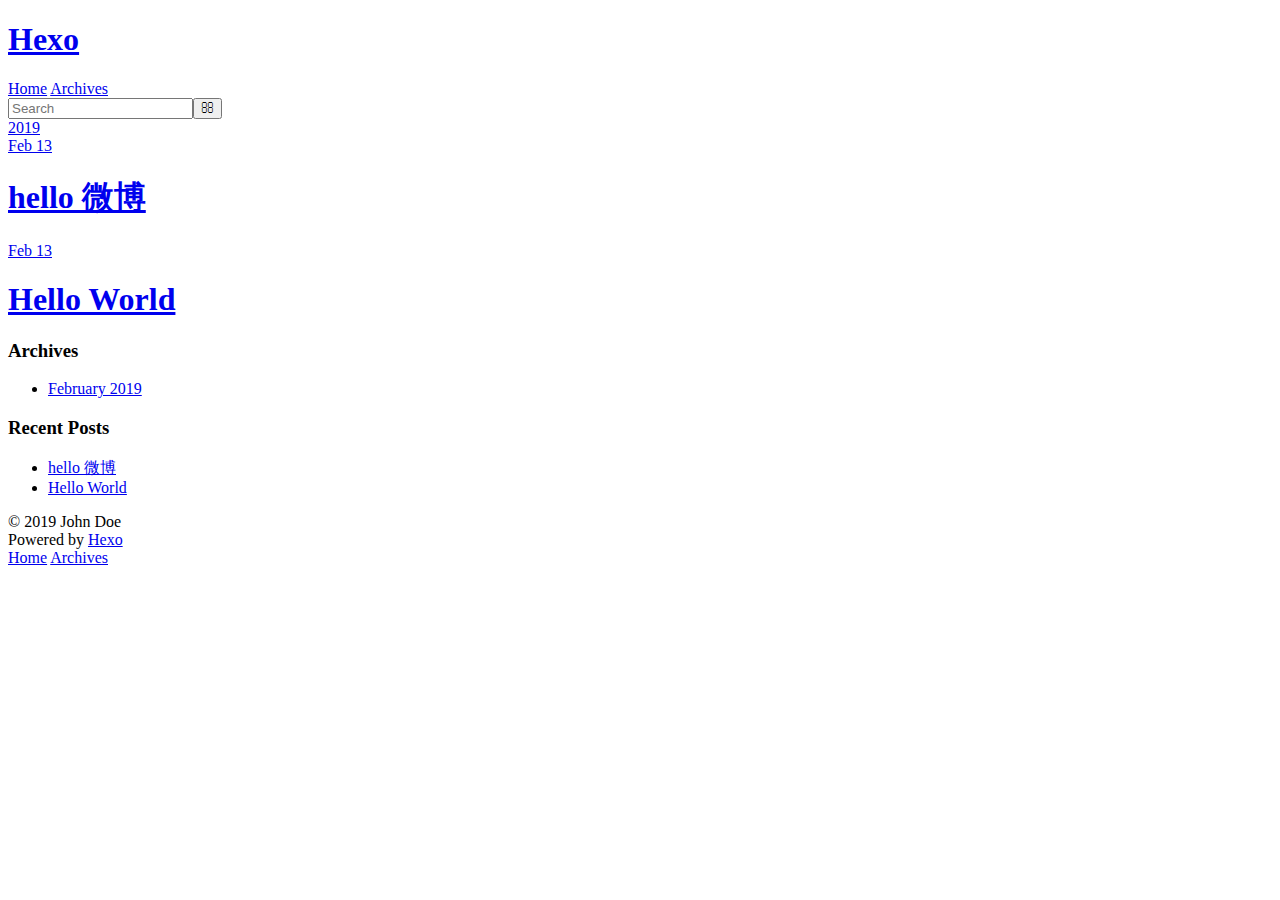
==== archives/index.html @ 967440a7 "Site updated: 2019-02-13 14:16:26" ====
<!DOCTYPE html>
<html>
<head><meta name="generator" content="Hexo 3.8.0">
  <meta charset="utf-8">
  

  
  <title>Archives | Hexo</title>
  <meta name="viewport" content="width=device-width, initial-scale=1, maximum-scale=1">
  <meta property="og:type" content="website">
<meta property="og:title" content="Hexo">
<meta property="og:url" content="http://yoursite.com/archives/index.html">
<meta property="og:site_name" content="Hexo">
<meta property="og:locale" content="default">
<meta name="twitter:card" content="summary">
<meta name="twitter:title" content="Hexo">
  
    <link rel="alternate" href="/atom.xml" title="Hexo" type="application/atom+xml">
  
  
    <link rel="icon" href="/favicon.png">
  
  
    <link href="//fonts.googleapis.com/css?family=Source+Code+Pro" rel="stylesheet" type="text/css">
  
  <link rel="stylesheet" href="/css/style.css">
</head>
</html>
<body>
  <div id="container">
    <div id="wrap">
      <header id="header">
  <div id="banner"></div>
  <div id="header-outer" class="outer">
    <div id="header-title" class="inner">
      <h1 id="logo-wrap">
        <a href="/" id="logo">Hexo</a>
      </h1>
      
    </div>
    <div id="header-inner" class="inner">
      <nav id="main-nav">
        <a id="main-nav-toggle" class="nav-icon"></a>
        
          <a class="main-nav-link" href="/">Home</a>
        
          <a class="main-nav-link" href="/archives">Archives</a>
        
      </nav>
      <nav id="sub-nav">
        
          <a id="nav-rss-link" class="nav-icon" href="/atom.xml" title="RSS Feed"></a>
        
        <a id="nav-search-btn" class="nav-icon" title="Search"></a>
      </nav>
      <div id="search-form-wrap">
        <form action="//google.com/search" method="get" accept-charset="UTF-8" class="search-form"><input type="search" name="q" class="search-form-input" placeholder="Search"><button type="submit" class="search-form-submit">&#xF002;</button><input type="hidden" name="sitesearch" value="http://yoursite.com"></form>
      </div>
    </div>
  </div>
</header>
      <div class="outer">
        <section id="main">
  
  
    
    
      
      
      <section class="archives-wrap">
        <div class="archive-year-wrap">
          <a href="/archives/2019" class="archive-year">2019</a>
        </div>
        <div class="archives">
    
    <article class="archive-article archive-type-po">
  <div class="archive-article-inner">
    <header class="archive-article-header">
      <a href="/2019/02/13/hello-微博/" class="archive-article-date">
  <time datetime="2019-02-13T06:16:21.000Z" itemprop="datePublished">Feb 13</time>
</a>
      
  
    <h1 itemprop="name">
      <a class="archive-article-title" href="/2019/02/13/hello-微博/">hello 微博</a>
    </h1>
  

    </header>
  </div>
</article>
  
    
    
    <article class="archive-article archive-type-post">
  <div class="archive-article-inner">
    <header class="archive-article-header">
      <a href="/2019/02/13/hello-world/" class="archive-article-date">
  <time datetime="2019-02-13T05:50:44.977Z" itemprop="datePublished">Feb 13</time>
</a>
      
  
    <h1 itemprop="name">
      <a class="archive-article-title" href="/2019/02/13/hello-world/">Hello World</a>
    </h1>
  

    </header>
  </div>
</article>
  
  
    </div></section>
  


</section>
        
          <aside id="sidebar">
  
    

  
    

  
    
  
    
  <div class="widget-wrap">
    <h3 class="widget-title">Archives</h3>
    <div class="widget">
      <ul class="archive-list"><li class="archive-list-item"><a class="archive-list-link" href="/archives/2019/02/">February 2019</a></li></ul>
    </div>
  </div>


  
    
  <div class="widget-wrap">
    <h3 class="widget-title">Recent Posts</h3>
    <div class="widget">
      <ul>
        
          <li>
            <a href="/2019/02/13/hello-微博/">hello 微博</a>
          </li>
        
          <li>
            <a href="/2019/02/13/hello-world/">Hello World</a>
          </li>
        
      </ul>
    </div>
  </div>

  
</aside>
        
      </div>
      <footer id="footer">
  
  <div class="outer">
    <div id="footer-info" class="inner">
      &copy; 2019 John Doe<br>
      Powered by <a href="http://hexo.io/" target="_blank">Hexo</a>
    </div>
  </div>
</footer>
    </div>
    <nav id="mobile-nav">
  
    <a href="/" class="mobile-nav-link">Home</a>
  
    <a href="/archives" class="mobile-nav-link">Archives</a>
  
</nav>
    

<script src="//ajax.googleapis.com/ajax/libs/jquery/2.0.3/jquery.min.js"></script>


  <link rel="stylesheet" href="/fancybox/jquery.fancybox.css">
  <script src="/fancybox/jquery.fancybox.pack.js"></script>


<script src="/js/script.js"></script>



  </div>
</body>
</html>
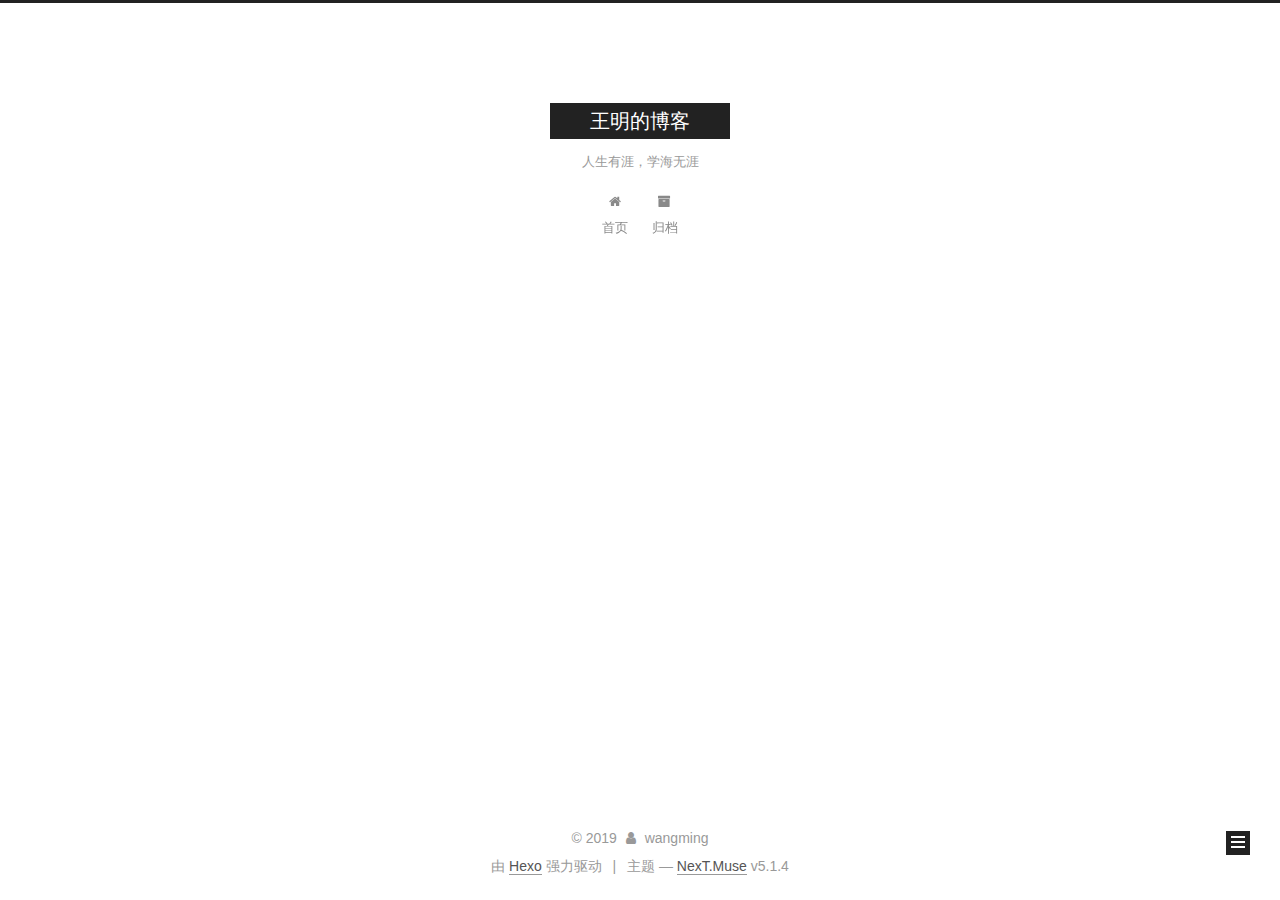
==== commit 97fb9c00: "Site updated: 2019-02-13 14:36:10" ====
--- a/archives/index.html
+++ b/archives/index.html
@@ -1,193 +1,587 @@
 <!DOCTYPE html>
-<html>
+
+
+
+  
+
+
+<html class="theme-next muse use-motion" lang="zh-Hans">
 <head><meta name="generator" content="Hexo 3.8.0">
-  <meta charset="utf-8">
-  
-
-  
-  <title>Archives | Hexo</title>
-  <meta name="viewport" content="width=device-width, initial-scale=1, maximum-scale=1">
-  <meta property="og:type" content="website">
-<meta property="og:title" content="Hexo">
-<meta property="og:url" content="http://yoursite.com/archives/index.html">
-<meta property="og:site_name" content="Hexo">
-<meta property="og:locale" content="default">
+  <meta charset="UTF-8">
+<meta http-equiv="X-UA-Compatible" content="IE=edge">
+<meta name="viewport" content="width=device-width, initial-scale=1, maximum-scale=1">
+<meta name="theme-color" content="#222">
+
+
+
+
+
+
+
+
+
+<meta http-equiv="Cache-Control" content="no-transform">
+<meta http-equiv="Cache-Control" content="no-siteapp">
+
+
+
+
+
+
+
+
+
+
+
+
+
+
+
+
+  
+  
+  <link href="/lib/fancybox/source/jquery.fancybox.css?v=2.1.5" rel="stylesheet" type="text/css">
+
+
+
+
+
+
+
+<link href="/lib/font-awesome/css/font-awesome.min.css?v=4.6.2" rel="stylesheet" type="text/css">
+
+<link href="/css/main.css?v=5.1.4" rel="stylesheet" type="text/css">
+
+
+  <link rel="apple-touch-icon" sizes="180x180" href="/images/apple-touch-icon-next.png?v=5.1.4">
+
+
+  <link rel="icon" type="image/png" sizes="32x32" href="/images/favicon-32x32-next.png?v=5.1.4">
+
+
+  <link rel="icon" type="image/png" sizes="16x16" href="/images/favicon-16x16-next.png?v=5.1.4">
+
+
+  <link rel="mask-icon" href="/images/logo.svg?v=5.1.4" color="#222">
+
+
+
+
+
+  <meta name="keywords" content="Hexo, NexT">
+
+
+
+
+
+
+
+
+
+
+<meta name="description" content="记录日常学习到的点点滴滴">
+<meta property="og:type" content="website">
+<meta property="og:title" content="王明的博客">
+<meta property="og:url" content="https://wangming1312.github.io/archives/index.html">
+<meta property="og:site_name" content="王明的博客">
+<meta property="og:description" content="记录日常学习到的点点滴滴">
+<meta property="og:locale" content="zh-Hans">
 <meta name="twitter:card" content="summary">
-<meta name="twitter:title" content="Hexo">
-  
-    <link rel="alternate" href="/atom.xml" title="Hexo" type="application/atom+xml">
-  
-  
-    <link rel="icon" href="/favicon.png">
-  
-  
-    <link href="//fonts.googleapis.com/css?family=Source+Code+Pro" rel="stylesheet" type="text/css">
-  
-  <link rel="stylesheet" href="/css/style.css">
+<meta name="twitter:title" content="王明的博客">
+<meta name="twitter:description" content="记录日常学习到的点点滴滴">
+
+
+
+<script type="text/javascript" id="hexo.configurations">
+  var NexT = window.NexT || {};
+  var CONFIG = {
+    root: '/',
+    scheme: 'Muse',
+    version: '5.1.4',
+    sidebar: {"position":"left","display":"post","offset":12,"b2t":false,"scrollpercent":false,"onmobile":false},
+    fancybox: true,
+    tabs: true,
+    motion: {"enable":true,"async":false,"transition":{"post_block":"fadeIn","post_header":"slideDownIn","post_body":"slideDownIn","coll_header":"slideLeftIn","sidebar":"slideUpIn"}},
+    duoshuo: {
+      userId: '0',
+      author: '博主'
+    },
+    algolia: {
+      applicationID: '',
+      apiKey: '',
+      indexName: '',
+      hits: {"per_page":10},
+      labels: {"input_placeholder":"Search for Posts","hits_empty":"We didn't find any results for the search: ${query}","hits_stats":"${hits} results found in ${time} ms"}
+    }
+  };
+</script>
+
+
+
+  <link rel="canonical" href="https://wangming1312.github.io/archives/">
+
+
+
+
+
+  <title>归档 | 王明的博客</title>
+  
+
+
+
+
+
+
+
+
 </head>
-</html>
-<body>
-  <div id="container">
-    <div id="wrap">
-      <header id="header">
-  <div id="banner"></div>
-  <div id="header-outer" class="outer">
-    <div id="header-title" class="inner">
-      <h1 id="logo-wrap">
-        <a href="/" id="logo">Hexo</a>
-      </h1>
-      
+
+<body itemscope="" itemtype="http://schema.org/WebPage" lang="zh-Hans">
+
+  
+  
+    
+  
+
+  <div class="container sidebar-position-left page-archive">
+    <div class="headband"></div>
+
+    <header id="header" class="header" itemscope="" itemtype="http://schema.org/WPHeader">
+      <div class="header-inner"><div class="site-brand-wrapper">
+  <div class="site-meta ">
+    
+
+    <div class="custom-logo-site-title">
+      <a href="/" class="brand" rel="start">
+        <span class="logo-line-before"><i></i></span>
+        <span class="site-title">王明的博客</span>
+        <span class="logo-line-after"><i></i></span>
+      </a>
     </div>
-    <div id="header-inner" class="inner">
-      <nav id="main-nav">
-        <a id="main-nav-toggle" class="nav-icon"></a>
-        
-          <a class="main-nav-link" href="/">Home</a>
-        
-          <a class="main-nav-link" href="/archives">Archives</a>
-        
-      </nav>
-      <nav id="sub-nav">
-        
-          <a id="nav-rss-link" class="nav-icon" href="/atom.xml" title="RSS Feed"></a>
-        
-        <a id="nav-search-btn" class="nav-icon" title="Search"></a>
-      </nav>
-      <div id="search-form-wrap">
-        <form action="//google.com/search" method="get" accept-charset="UTF-8" class="search-form"><input type="search" name="q" class="search-form-input" placeholder="Search"><button type="submit" class="search-form-submit">&#xF002;</button><input type="hidden" name="sitesearch" value="http://yoursite.com"></form>
+      
+        <p class="site-subtitle">人生有涯，学海无涯</p>
+      
+  </div>
+
+  <div class="site-nav-toggle">
+    <button>
+      <span class="btn-bar"></span>
+      <span class="btn-bar"></span>
+      <span class="btn-bar"></span>
+    </button>
+  </div>
+</div>
+
+<nav class="site-nav">
+  
+
+  
+    <ul id="menu" class="menu">
+      
+        
+        <li class="menu-item menu-item-home">
+          <a href="/" rel="section">
+            
+              <i class="menu-item-icon fa fa-fw fa-home"></i> <br>
+            
+            首页
+          </a>
+        </li>
+      
+        
+        <li class="menu-item menu-item-archives">
+          <a href="/archives/" rel="section">
+            
+              <i class="menu-item-icon fa fa-fw fa-archive"></i> <br>
+            
+            归档
+          </a>
+        </li>
+      
+
+      
+    </ul>
+  
+
+  
+</nav>
+
+
+
+ </div>
+    </header>
+
+    <main id="main" class="main">
+      <div class="main-inner">
+        <div class="content-wrap">
+          <div id="content" class="content">
+            
+
+  
+  
+  
+  <div class="post-block archive">
+    <div id="posts" class="posts-collapse">
+      <span class="archive-move-on"></span>
+
+      <span class="archive-page-counter">
+        
+        
+        
+          
+        
+        嗯..! 目前共计 2 篇日志。 继续努力。
+      </span>
+
+      
+
+        
+        
+        
+
+        
+          
+          <div class="collection-title">
+            <h1 class="archive-year" id="archive-year-2019">2019</h1>
+          </div>
+        
+        
+
+        
+
+  <article class="post post-type-normal" itemscope="" itemtype="http://schema.org/Article">
+    <header class="post-header">
+
+      <h2 class="post-title">
+        
+            <a class="post-title-link" href="/2019/02/13/hello-微博/" itemprop="url">
+              
+                <span itemprop="name">hello 微博</span>
+              
+            </a>
+        
+      </h2>
+
+      <div class="post-meta">
+        <time class="post-time" itemprop="dateCreated" datetime="2019-02-13T14:16:21+08:00" content="2019-02-13">
+          02-13
+        </time>
       </div>
+
+    </header>
+  </article>
+
+
+
+      
+
+        
+        
+        
+
+        
+        
+
+        
+
+  <article class="post post-type-normal" itemscope="" itemtype="http://schema.org/Article">
+    <header class="post-header">
+
+      <h2 class="post-title">
+        
+            <a class="post-title-link" href="/2019/02/13/hello-world/" itemprop="url">
+              
+                <span itemprop="name">Hello World</span>
+              
+            </a>
+        
+      </h2>
+
+      <div class="post-meta">
+        <time class="post-time" itemprop="dateCreated" datetime="2019-02-13T13:50:44+08:00" content="2019-02-13">
+          02-13
+        </time>
+      </div>
+
+    </header>
+  </article>
+
+
+
+      
+
     </div>
   </div>
-</header>
-      <div class="outer">
-        <section id="main">
-  
-  
-    
-    
-      
-      
-      <section class="archives-wrap">
-        <div class="archive-year-wrap">
-          <a href="/archives/2019" class="archive-year">2019</a>
+  
+  
+  
+
+  
+
+
+
+          </div>
+          
+
+
+          
+
         </div>
-        <div class="archives">
-    
-    <article class="archive-article archive-type-po">
-  <div class="archive-article-inner">
-    <header class="archive-article-header">
-      <a href="/2019/02/13/hello-微博/" class="archive-article-date">
-  <time datetime="2019-02-13T06:16:21.000Z" itemprop="datePublished">Feb 13</time>
-</a>
-      
-  
-    <h1 itemprop="name">
-      <a class="archive-article-title" href="/2019/02/13/hello-微博/">hello 微博</a>
-    </h1>
-  
-
-    </header>
-  </div>
-</article>
-  
-    
-    
-    <article class="archive-article archive-type-post">
-  <div class="archive-article-inner">
-    <header class="archive-article-header">
-      <a href="/2019/02/13/hello-world/" class="archive-article-date">
-  <time datetime="2019-02-13T05:50:44.977Z" itemprop="datePublished">Feb 13</time>
-</a>
-      
-  
-    <h1 itemprop="name">
-      <a class="archive-article-title" href="/2019/02/13/hello-world/">Hello World</a>
-    </h1>
-  
-
-    </header>
-  </div>
-</article>
-  
-  
-    </div></section>
-  
-
-
-</section>
-        
-          <aside id="sidebar">
-  
-    
-
-  
-    
-
-  
-    
-  
-    
-  <div class="widget-wrap">
-    <h3 class="widget-title">Archives</h3>
-    <div class="widget">
-      <ul class="archive-list"><li class="archive-list-item"><a class="archive-list-link" href="/archives/2019/02/">February 2019</a></li></ul>
+        
+          
+  
+  <div class="sidebar-toggle">
+    <div class="sidebar-toggle-line-wrap">
+      <span class="sidebar-toggle-line sidebar-toggle-line-first"></span>
+      <span class="sidebar-toggle-line sidebar-toggle-line-middle"></span>
+      <span class="sidebar-toggle-line sidebar-toggle-line-last"></span>
     </div>
   </div>
 
-
-  
+  <aside id="sidebar" class="sidebar">
     
-  <div class="widget-wrap">
-    <h3 class="widget-title">Recent Posts</h3>
-    <div class="widget">
-      <ul>
-        
-          <li>
-            <a href="/2019/02/13/hello-微博/">hello 微博</a>
-          </li>
-        
-          <li>
-            <a href="/2019/02/13/hello-world/">Hello World</a>
-          </li>
-        
-      </ul>
+    <div class="sidebar-inner">
+
+      
+
+      
+
+      <section class="site-overview-wrap sidebar-panel sidebar-panel-active">
+        <div class="site-overview">
+          <div class="site-author motion-element" itemprop="author" itemscope="" itemtype="http://schema.org/Person">
+            
+              <p class="site-author-name" itemprop="name">wangming</p>
+              <p class="site-description motion-element" itemprop="description">记录日常学习到的点点滴滴</p>
+          </div>
+
+          <nav class="site-state motion-element">
+
+            
+              <div class="site-state-item site-state-posts">
+              
+                <a href="/archives/">
+              
+                  <span class="site-state-item-count">2</span>
+                  <span class="site-state-item-name">日志</span>
+                </a>
+              </div>
+            
+
+            
+
+            
+
+          </nav>
+
+          
+
+          
+
+          
+          
+
+          
+          
+
+          
+
+        </div>
+      </section>
+
+      
+
+      
+
     </div>
+  </aside>
+
+
+        
+      </div>
+    </main>
+
+    <footer id="footer" class="footer">
+      <div class="footer-inner">
+        <div class="copyright">&copy; <span itemprop="copyrightYear">2019</span>
+  <span class="with-love">
+    <i class="fa fa-user"></i>
+  </span>
+  <span class="author" itemprop="copyrightHolder">wangming</span>
+
+  
+</div>
+
+
+  <div class="powered-by">由 <a class="theme-link" target="_blank" href="https://hexo.io">Hexo</a> 强力驱动</div>
+
+
+
+  <span class="post-meta-divider">|</span>
+
+
+
+  <div class="theme-info">主题 &mdash; <a class="theme-link" target="_blank" href="https://github.com/iissnan/hexo-theme-next">NexT.Muse</a> v5.1.4</div>
+
+
+
+
+        
+
+
+
+
+
+
+
+        
+      </div>
+    </footer>
+
+    
+      <div class="back-to-top">
+        <i class="fa fa-arrow-up"></i>
+        
+      </div>
+    
+
+    
+
   </div>
 
   
-</aside>
-        
-      </div>
-      <footer id="footer">
-  
-  <div class="outer">
-    <div id="footer-info" class="inner">
-      &copy; 2019 John Doe<br>
-      Powered by <a href="http://hexo.io/" target="_blank">Hexo</a>
-    </div>
-  </div>
-</footer>
-    </div>
-    <nav id="mobile-nav">
-  
-    <a href="/" class="mobile-nav-link">Home</a>
-  
-    <a href="/archives" class="mobile-nav-link">Archives</a>
-  
-</nav>
-    
-
-<script src="//ajax.googleapis.com/ajax/libs/jquery/2.0.3/jquery.min.js"></script>
-
-
-  <link rel="stylesheet" href="/fancybox/jquery.fancybox.css">
-  <script src="/fancybox/jquery.fancybox.pack.js"></script>
-
-
-<script src="/js/script.js"></script>
-
-
-
-  </div>
+
+<script type="text/javascript">
+  if (Object.prototype.toString.call(window.Promise) !== '[object Function]') {
+    window.Promise = null;
+  }
+</script>
+
+
+
+
+
+
+
+
+
+  
+
+
+
+
+
+
+
+
+
+
+
+
+  
+  
+    <script type="text/javascript" src="/lib/jquery/index.js?v=2.1.3"></script>
+  
+
+  
+  
+    <script type="text/javascript" src="/lib/fastclick/lib/fastclick.min.js?v=1.0.6"></script>
+  
+
+  
+  
+    <script type="text/javascript" src="/lib/jquery_lazyload/jquery.lazyload.js?v=1.9.7"></script>
+  
+
+  
+  
+    <script type="text/javascript" src="/lib/velocity/velocity.min.js?v=1.2.1"></script>
+  
+
+  
+  
+    <script type="text/javascript" src="/lib/velocity/velocity.ui.min.js?v=1.2.1"></script>
+  
+
+  
+  
+    <script type="text/javascript" src="/lib/fancybox/source/jquery.fancybox.pack.js?v=2.1.5"></script>
+  
+
+
+  
+
+
+  <script type="text/javascript" src="/js/src/utils.js?v=5.1.4"></script>
+
+  <script type="text/javascript" src="/js/src/motion.js?v=5.1.4"></script>
+
+
+
+  
+  
+
+  
+
+  
+
+
+  <script type="text/javascript" src="/js/src/bootstrap.js?v=5.1.4"></script>
+
+
+
+  
+
+
+  
+
+
+
+
+	
+
+
+
+
+
+  
+
+
+
+
+
+  
+
+
+
+
+
+
+
+
+
+
+
+
+  
+
+
+
+
+
+  
+
+  
+
+  
+
+  
+  
+
+  
+
+  
+
+  
+
 </body>
-</html>+</html>
--- a/css/main.css
+++ b/css/main.css
@@ -0,0 +1,2662 @@
+/* normalize.css v3.0.2 | MIT License | git.io/normalize */
+html {
+  font-family: sans-serif; /* 1 */
+  -ms-text-size-adjust: 100%; /* 2 */
+  -webkit-text-size-adjust: 100%; /* 2 */
+}
+body {
+  margin: 0;
+}
+article,
+aside,
+details,
+figcaption,
+figure,
+footer,
+header,
+hgroup,
+main,
+menu,
+nav,
+section,
+summary {
+  display: block;
+}
+audio,
+canvas,
+progress,
+video {
+  display: inline-block; /* 1 */
+  vertical-align: baseline; /* 2 */
+}
+audio:not([controls]) {
+  display: none;
+  height: 0;
+}
+[hidden],
+template {
+  display: none;
+}
+a {
+  background-color: transparent;
+}
+a:active,
+a:hover {
+  outline: 0;
+}
+abbr[title] {
+  border-bottom: 1px dotted;
+}
+b,
+strong {
+  font-weight: bold;
+}
+dfn {
+  font-style: italic;
+}
+h1 {
+  font-size: 2em;
+  margin: 0.67em 0;
+}
+mark {
+  background: #ff0;
+  color: #000;
+}
+small {
+  font-size: 80%;
+}
+sub,
+sup {
+  font-size: 75%;
+  line-height: 0;
+  position: relative;
+  vertical-align: baseline;
+}
+sup {
+  top: -0.5em;
+}
+sub {
+  bottom: -0.25em;
+}
+img {
+  border: 0;
+}
+svg:not(:root) {
+  overflow: hidden;
+}
+figure {
+  margin: 1em 40px;
+}
+hr {
+  -moz-box-sizing: content-box;
+  box-sizing: content-box;
+  height: 0;
+}
+pre {
+  overflow: auto;
+}
+code,
+kbd,
+pre,
+samp {
+  font-family: monospace, monospace;
+  font-size: 1em;
+}
+button,
+input,
+optgroup,
+select,
+textarea {
+  color: inherit; /* 1 */
+  font: inherit; /* 2 */
+  margin: 0; /* 3 */
+}
+button {
+  overflow: visible;
+}
+button,
+select {
+  text-transform: none;
+}
+button,
+html input[type="button"],
+input[type="reset"],
+input[type="submit"] {
+  -webkit-appearance: button; /* 2 */
+  cursor: pointer; /* 3 */
+}
+button[disabled],
+html input[disabled] {
+  cursor: default;
+}
+button::-moz-focus-inner,
+input::-moz-focus-inner {
+  border: 0;
+  padding: 0;
+}
+input {
+  line-height: normal;
+}
+input[type="checkbox"],
+input[type="radio"] {
+  box-sizing: border-box; /* 1 */
+  padding: 0; /* 2 */
+}
+input[type="number"]::-webkit-inner-spin-button,
+input[type="number"]::-webkit-outer-spin-button {
+  height: auto;
+}
+input[type="search"] {
+  -webkit-appearance: textfield; /* 1 */
+  -moz-box-sizing: content-box;
+  -webkit-box-sizing: content-box; /* 2 */
+  box-sizing: content-box;
+}
+input[type="search"]::-webkit-search-cancel-button,
+input[type="search"]::-webkit-search-decoration {
+  -webkit-appearance: none;
+}
+fieldset {
+  border: 1px solid #c0c0c0;
+  margin: 0 2px;
+  padding: 0.35em 0.625em 0.75em;
+}
+legend {
+  border: 0; /* 1 */
+  padding: 0; /* 2 */
+}
+textarea {
+  overflow: auto;
+}
+optgroup {
+  font-weight: bold;
+}
+table {
+  border-collapse: collapse;
+  border-spacing: 0;
+}
+td,
+th {
+  padding: 0;
+}
+::selection {
+  background: #262a30;
+  color: #fff;
+}
+body {
+  position: relative;
+  font-family: 'Lato', "PingFang SC", "Microsoft YaHei", sans-serif;
+  font-size: 14px;
+  line-height: 2;
+  color: #555;
+  background: #fff;
+}
+@media (max-width: 767px) {
+  body {
+    padding-right: 0 !important;
+  }
+}
+@media (min-width: 768px) and (max-width: 991px) {
+  body {
+    padding-right: 0 !important;
+  }
+}
+@media (min-width: 1600px) {
+  body {
+    font-size: 16px;
+  }
+}
+h1,
+h2,
+h3,
+h4,
+h5,
+h6 {
+  margin: 0;
+  padding: 0;
+  font-weight: bold;
+  line-height: 1.5;
+  font-family: 'Lato', "PingFang SC", "Microsoft YaHei", sans-serif;
+}
+h2,
+h3,
+h4,
+h5,
+h6 {
+  margin: 20px 0 15px;
+}
+h1 {
+  font-size: 22px;
+}
+@media (max-width: 767px) {
+  h1 {
+    font-size: 18px;
+  }
+}
+h2 {
+  font-size: 20px;
+}
+@media (max-width: 767px) {
+  h2 {
+    font-size: 16px;
+  }
+}
+h3 {
+  font-size: 18px;
+}
+@media (max-width: 767px) {
+  h3 {
+    font-size: 14px;
+  }
+}
+h4 {
+  font-size: 16px;
+}
+@media (max-width: 767px) {
+  h4 {
+    font-size: 12px;
+  }
+}
+h5 {
+  font-size: 14px;
+}
+@media (max-width: 767px) {
+  h5 {
+    font-size: 10px;
+  }
+}
+h6 {
+  font-size: 12px;
+}
+@media (max-width: 767px) {
+  h6 {
+    font-size: 8px;
+  }
+}
+p {
+  margin: 0 0 20px 0;
+}
+a {
+  color: #555;
+  text-decoration: none;
+  outline: none;
+  border-bottom: 1px solid #999;
+  word-wrap: break-word;
+}
+a:hover {
+  color: #222;
+  border-bottom-color: #222;
+}
+blockquote {
+  margin: 0;
+  padding: 0;
+}
+img {
+  display: block;
+  margin: auto;
+  max-width: 100%;
+  height: auto;
+}
+hr {
+  margin: 40px 0;
+  height: 3px;
+  border: none;
+  background-color: #ddd;
+  background-image: repeating-linear-gradient(-45deg, #fff, #fff 4px, transparent 4px, transparent 8px);
+}
+blockquote {
+  padding: 0 15px;
+  color: #666;
+  border-left: 4px solid #ddd;
+}
+blockquote cite::before {
+  content: "-";
+  padding: 0 5px;
+}
+dt {
+  font-weight: 700;
+}
+dd {
+  margin: 0;
+  padding: 0;
+}
+kbd {
+  border: 1px solid #ccc;
+  border-radius: 0.2em;
+  box-shadow: 0.1em 0.1em 0.2em rgba(0,0,0,0.1);
+  background-color: #f9f9f9;
+  font-family: inherit;
+  background-image: -webkit-linear-gradient(top, #eee, #fff, #eee);
+  padding: 0.1em 0.3em;
+  white-space: nowrap;
+}
+.text-left {
+  text-align: left;
+}
+.text-center {
+  text-align: center;
+}
+.text-right {
+  text-align: right;
+}
+.text-justify {
+  text-align: justify;
+}
+.text-nowrap {
+  white-space: nowrap;
+}
+.text-lowercase {
+  text-transform: lowercase;
+}
+.text-uppercase {
+  text-transform: uppercase;
+}
+.text-capitalize {
+  text-transform: capitalize;
+}
+.center-block {
+  display: block;
+  margin-left: auto;
+  margin-right: auto;
+}
+.clearfix:before,
+.clearfix:after {
+  content: " ";
+  display: table;
+}
+.clearfix:after {
+  clear: both;
+}
+.pullquote {
+  width: 45%;
+}
+.pullquote.left {
+  float: left;
+  margin-left: 5px;
+  margin-right: 10px;
+}
+.pullquote.right {
+  float: right;
+  margin-left: 10px;
+  margin-right: 5px;
+}
+.affix.affix.affix {
+  position: fixed;
+}
+.translation {
+  margin-top: -20px;
+  font-size: 14px;
+  color: #999;
+}
+.scrollbar-measure {
+  width: 100px;
+  height: 100px;
+  overflow: scroll;
+  position: absolute;
+  top: -9999px;
+}
+.use-motion .motion-element {
+  opacity: 0;
+}
+table {
+  margin: 20px 0;
+  width: 100%;
+  border-collapse: collapse;
+  border-spacing: 0;
+  border: 1px solid #ddd;
+  font-size: 14px;
+  table-layout: fixed;
+  word-wrap: break-all;
+}
+table>tbody>tr:nth-of-type(odd) {
+  background-color: #f9f9f9;
+}
+table>tbody>tr:hover {
+  background-color: #f5f5f5;
+}
+caption,
+th,
+td {
+  padding: 8px;
+  text-align: left;
+  vertical-align: middle;
+  font-weight: normal;
+}
+th,
+td {
+  border-bottom: 3px solid #ddd;
+  border-right: 1px solid #eee;
+}
+th {
+  padding-bottom: 10px;
+  font-weight: 700;
+}
+td {
+  border-bottom-width: 1px;
+}
+html,
+body {
+  height: 100%;
+}
+.container {
+  position: relative;
+  min-height: 100%;
+}
+.header-inner {
+  margin: 0 auto;
+  padding: 100px 0 70px;
+  width: 700px;
+}
+@media (min-width: 1600px) {
+  .container .header-inner {
+    width: 900px;
+  }
+}
+.main {
+  padding-bottom: 150px;
+}
+.main-inner {
+  margin: 0 auto;
+  width: 700px;
+}
+@media (min-width: 1600px) {
+  .container .main-inner {
+    width: 900px;
+  }
+}
+.footer {
+  position: absolute;
+  left: 0;
+  bottom: 0;
+  width: 100%;
+  min-height: 50px;
+}
+.footer-inner {
+  box-sizing: border-box;
+  margin: 20px auto;
+  width: 700px;
+}
+@media (min-width: 1600px) {
+  .container .footer-inner {
+    width: 900px;
+  }
+}
+pre,
+.highlight {
+  overflow: auto;
+  margin: 20px 0;
+  padding: 0;
+  font-size: 13px;
+  color: #4d4d4c;
+  background: #f7f7f7;
+  line-height: 1.6;
+}
+pre,
+code {
+  font-family: consolas, Menlo, "PingFang SC", "Microsoft YaHei", monospace;
+}
+code {
+  padding: 2px 4px;
+  word-wrap: break-word;
+  color: #555;
+  background: #eee;
+  border-radius: 3px;
+  font-size: 13px;
+}
+pre {
+  padding: 10px;
+}
+pre code {
+  padding: 0;
+  color: #4d4d4c;
+  background: none;
+  text-shadow: none;
+}
+.highlight {
+  border-radius: 1px;
+}
+.highlight pre {
+  border: none;
+  margin: 0;
+  padding: 10px 0;
+}
+.highlight table {
+  margin: 0;
+  width: auto;
+  border: none;
+}
+.highlight td {
+  border: none;
+  padding: 0;
+}
+.highlight figcaption {
+  font-size: 1em;
+  color: #4d4d4c;
+  line-height: 1em;
+  margin-bottom: 1em;
+}
+.highlight figcaption:before,
+.highlight figcaption:after {
+  content: " ";
+  display: table;
+}
+.highlight figcaption:after {
+  clear: both;
+}
+.highlight figcaption a {
+  float: right;
+  color: #4d4d4c;
+}
+.highlight figcaption a:hover {
+  border-bottom-color: #4d4d4c;
+}
+.highlight .gutter pre {
+  padding-left: 10px;
+  padding-right: 10px;
+  color: #869194;
+  text-align: right;
+  background-color: #eff2f3;
+}
+.highlight .code pre {
+  width: 100%;
+  padding-left: 10px;
+  padding-right: 10px;
+  background-color: #f7f7f7;
+}
+.highlight .line {
+  height: 20px;
+}
+.gutter {
+  -webkit-user-select: none;
+  -moz-user-select: none;
+  -ms-user-select: none;
+  user-select: none;
+}
+.gist table {
+  width: auto;
+}
+.gist table td {
+  border: none;
+}
+pre .deletion {
+  background: #fdd;
+}
+pre .addition {
+  background: #dfd;
+}
+pre .meta {
+  color: #8959a8;
+}
+pre .comment {
+  color: #8e908c;
+}
+pre .variable,
+pre .attribute,
+pre .tag,
+pre .regexp,
+pre .ruby .constant,
+pre .xml .tag .title,
+pre .xml .pi,
+pre .xml .doctype,
+pre .html .doctype,
+pre .css .id,
+pre .css .class,
+pre .css .pseudo {
+  color: #c82829;
+}
+pre .number,
+pre .preprocessor,
+pre .built_in,
+pre .literal,
+pre .params,
+pre .constant,
+pre .command {
+  color: #f5871f;
+}
+pre .ruby .class .title,
+pre .css .rules .attribute,
+pre .string,
+pre .value,
+pre .inheritance,
+pre .header,
+pre .ruby .symbol,
+pre .xml .cdata,
+pre .special,
+pre .number,
+pre .formula {
+  color: #718c00;
+}
+pre .title,
+pre .css .hexcolor {
+  color: #3e999f;
+}
+pre .function,
+pre .python .decorator,
+pre .python .title,
+pre .ruby .function .title,
+pre .ruby .title .keyword,
+pre .perl .sub,
+pre .javascript .title,
+pre .coffeescript .title {
+  color: #4271ae;
+}
+pre .keyword,
+pre .javascript .function {
+  color: #8959a8;
+}
+.full-image.full-image.full-image.full-image {
+  border: none;
+  max-width: 100%;
+  width: auto;
+  margin: 20px auto 25px;
+}
+@media (min-width: 992px) {
+  .full-image.full-image.full-image.full-image {
+    max-width: none;
+    width: 110%;
+    margin: 25px -5%;
+  }
+}
+.blockquote-center,
+.page-home .post-type-quote blockquote,
+.page-post-detail .post-type-quote blockquote {
+  position: relative;
+  margin: 40px 0;
+  padding: 0;
+  border-left: none;
+  text-align: center;
+}
+.blockquote-center::before,
+.page-home .post-type-quote blockquote::before,
+.page-post-detail .post-type-quote blockquote::before,
+.blockquote-center::after,
+.page-home .post-type-quote blockquote::after,
+.page-post-detail .post-type-quote blockquote::after {
+  position: absolute;
+  content: ' ';
+  display: block;
+  width: 100%;
+  height: 24px;
+  opacity: 0.2;
+  background-repeat: no-repeat;
+  background-position: 0 -6px;
+  background-size: 22px 22px;
+}
+.blockquote-center::before,
+.page-home .post-type-quote blockquote::before,
+.page-post-detail .post-type-quote blockquote::before {
+  top: -20px;
+  background-image: url("../images/quote-l.svg");
+  border-top: 1px solid #ccc;
+}
+.blockquote-center::after,
+.page-home .post-type-quote blockquote::after,
+.page-post-detail .post-type-quote blockquote::after {
+  bottom: -20px;
+  background-image: url("../images/quote-r.svg");
+  border-bottom: 1px solid #ccc;
+  background-position: 100% 8px;
+}
+.blockquote-center p,
+.page-home .post-type-quote blockquote p,
+.page-post-detail .post-type-quote blockquote p,
+.blockquote-center div,
+.page-home .post-type-quote blockquote div,
+.page-post-detail .post-type-quote blockquote div {
+  text-align: center;
+}
+.post .post-body .group-picture img {
+  box-sizing: border-box;
+  padding: 0 3px;
+  border: none;
+}
+.post .group-picture-row {
+  overflow: hidden;
+  margin-top: 6px;
+}
+.post .group-picture-row:first-child {
+  margin-top: 0;
+}
+.post .group-picture-column {
+  float: left;
+}
+.page-post-detail .post-body .group-picture-column {
+  float: none;
+  margin-top: 10px;
+  width: auto !important;
+}
+.page-post-detail .post-body .group-picture-column img {
+  margin: 0 auto;
+}
+.page-archive .group-picture-container {
+  overflow: hidden;
+}
+.page-archive .group-picture-row {
+  float: left;
+}
+.page-archive .group-picture-row:first-child {
+  margin-top: 6px;
+}
+.page-archive .group-picture-column {
+  max-width: 150px;
+  max-height: 150px;
+}
+.post-body .note {
+  position: relative;
+  padding: 15px;
+  margin-bottom: 20px;
+  border: 1px solid #eee;
+  border-left-width: 5px;
+  border-radius: 3px;
+}
+.post-body .note h2,
+.post-body .note h3,
+.post-body .note h4,
+.post-body .note h5,
+.post-body .note h6 {
+  margin-top: 0;
+  margin-bottom: 0;
+  border-bottom: initial;
+  padding-top: 0 !important;
+}
+.post-body .note p:first-child,
+.post-body .note ul:first-child,
+.post-body .note ol:first-child,
+.post-body .note table:first-child,
+.post-body .note pre:first-child,
+.post-body .note blockquote:first-child {
+  margin-top: 0;
+}
+.post-body .note p:last-child,
+.post-body .note ul:last-child,
+.post-body .note ol:last-child,
+.post-body .note table:last-child,
+.post-body .note pre:last-child,
+.post-body .note blockquote:last-child {
+  margin-bottom: 0;
+}
+.post-body .note.default {
+  border-left-color: #777;
+}
+.post-body .note.default h2,
+.post-body .note.default h3,
+.post-body .note.default h4,
+.post-body .note.default h5,
+.post-body .note.default h6 {
+  color: #777;
+}
+.post-body .note.primary {
+  border-left-color: #6f42c1;
+}
+.post-body .note.primary h2,
+.post-body .note.primary h3,
+.post-body .note.primary h4,
+.post-body .note.primary h5,
+.post-body .note.primary h6 {
+  color: #6f42c1;
+}
+.post-body .note.info {
+  border-left-color: #428bca;
+}
+.post-body .note.info h2,
+.post-body .note.info h3,
+.post-body .note.info h4,
+.post-body .note.info h5,
+.post-body .note.info h6 {
+  color: #428bca;
+}
+.post-body .note.success {
+  border-left-color: #5cb85c;
+}
+.post-body .note.success h2,
+.post-body .note.success h3,
+.post-body .note.success h4,
+.post-body .note.success h5,
+.post-body .note.success h6 {
+  color: #5cb85c;
+}
+.post-body .note.warning {
+  border-left-color: #f0ad4e;
+}
+.post-body .note.warning h2,
+.post-body .note.warning h3,
+.post-body .note.warning h4,
+.post-body .note.warning h5,
+.post-body .note.warning h6 {
+  color: #f0ad4e;
+}
+.post-body .note.danger {
+  border-left-color: #d9534f;
+}
+.post-body .note.danger h2,
+.post-body .note.danger h3,
+.post-body .note.danger h4,
+.post-body .note.danger h5,
+.post-body .note.danger h6 {
+  color: #d9534f;
+}
+.post-body .label {
+  display: inline;
+  padding: 0 2px;
+  white-space: nowrap;
+}
+.post-body .label.default {
+  background-color: #f0f0f0;
+}
+.post-body .label.primary {
+  background-color: #efe6f7;
+}
+.post-body .label.info {
+  background-color: #e5f2f8;
+}
+.post-body .label.success {
+  background-color: #e7f4e9;
+}
+.post-body .label.warning {
+  background-color: #fcf6e1;
+}
+.post-body .label.danger {
+  background-color: #fae8eb;
+}
+.post-body .tabs {
+  position: relative;
+  display: block;
+  margin-bottom: 20px;
+  padding-top: 10px;
+}
+.post-body .tabs ul.nav-tabs {
+  margin: 0;
+  padding: 0;
+  display: flex;
+  margin-bottom: -1px;
+}
+@media (max-width: 413px) {
+  .post-body .tabs ul.nav-tabs {
+    display: block;
+    margin-bottom: 5px;
+  }
+}
+.post-body .tabs ul.nav-tabs li.tab {
+  list-style-type: none !important;
+  margin: 0 0.25em 0 0;
+  border-top: 3px solid transparent;
+  border-left: 1px solid transparent;
+  border-right: 1px solid transparent;
+}
+@media (max-width: 413px) {
+  .post-body .tabs ul.nav-tabs li.tab {
+    margin: initial;
+    border-top: 1px solid transparent;
+    border-left: 3px solid transparent;
+    border-right: 1px solid transparent;
+    border-bottom: 1px solid transparent;
+  }
+}
+.post-body .tabs ul.nav-tabs li.tab a {
+  outline: 0;
+  border-bottom: initial;
+  display: block;
+  line-height: 1.8em;
+  padding: 0.25em 0.75em;
+  transition-duration: 0.2s;
+  transition-timing-function: ease-out;
+  transition-delay: 0s;
+}
+.post-body .tabs ul.nav-tabs li.tab a i {
+  width: 1.285714285714286em;
+}
+.post-body .tabs ul.nav-tabs li.tab.active {
+  border-top: 3px solid #fc6423;
+  border-left: 1px solid #ddd;
+  border-right: 1px solid #ddd;
+  background-color: #fff;
+}
+@media (max-width: 413px) {
+  .post-body .tabs ul.nav-tabs li.tab.active {
+    border-top: 1px solid #ddd;
+    border-left: 3px solid #fc6423;
+    border-right: 1px solid #ddd;
+    border-bottom: 1px solid #ddd;
+  }
+}
+.post-body .tabs ul.nav-tabs li.tab.active a {
+  cursor: default;
+  color: #555;
+}
+.post-body .tabs .tab-content {
+  background-color: #fff;
+}
+.post-body .tabs .tab-content .tab-pane {
+  border: 1px solid #ddd;
+  padding: 20px 20px 0 20px;
+}
+.post-body .tabs .tab-content .tab-pane:not(.active) {
+  display: none !important;
+}
+.post-body .tabs .tab-content .tab-pane.active {
+  display: block !important;
+}
+.btn {
+  display: inline-block;
+  padding: 0 20px;
+  font-size: 14px;
+  color: #fff;
+  background: #222;
+  border: 2px solid #222;
+  text-decoration: none;
+  border-radius: 0;
+  transition-property: background-color;
+  transition-duration: 0.2s;
+  transition-timing-function: ease-in-out;
+  transition-delay: 0s;
+  line-height: 2;
+}
+.btn:hover {
+  border-color: #222;
+  color: #222;
+  background: #fff;
+}
+.btn +.btn {
+  margin: 0 0 8px 8px;
+}
+.btn .fa-fw {
+  width: 1.285714285714286em;
+  text-align: left;
+}
+.btn-bar {
+  display: block;
+  width: 22px;
+  height: 2px;
+  background: #555;
+  border-radius: 1px;
+}
+.btn-bar+.btn-bar {
+  margin-top: 4px;
+}
+.pagination {
+  margin: 120px 0 40px;
+  text-align: center;
+  border-top: 1px solid #eee;
+}
+.page-number-basic,
+.pagination .prev,
+.pagination .next,
+.pagination .page-number,
+.pagination .space {
+  display: inline-block;
+  position: relative;
+  top: -1px;
+  margin: 0 10px;
+  padding: 0 11px;
+}
+@media (max-width: 767px) {
+  .page-number-basic,
+  .pagination .prev,
+  .pagination .next,
+  .pagination .page-number,
+  .pagination .space {
+    margin: 0 5px;
+  }
+}
+.pagination .prev,
+.pagination .next,
+.pagination .page-number {
+  border-bottom: 0;
+  border-top: 1px solid #eee;
+  transition-property: border-color;
+  transition-duration: 0.2s;
+  transition-timing-function: ease-in-out;
+  transition-delay: 0s;
+}
+.pagination .prev:hover,
+.pagination .next:hover,
+.pagination .page-number:hover {
+  border-top-color: #222;
+}
+.pagination .space {
+  padding: 0;
+  margin: 0;
+}
+.pagination .prev {
+  margin-left: 0;
+}
+.pagination .next {
+  margin-right: 0;
+}
+.pagination .page-number.current {
+  color: #fff;
+  background: #ccc;
+  border-top-color: #ccc;
+}
+@media (max-width: 767px) {
+  .pagination {
+    border-top: none;
+  }
+  .pagination .prev,
+  .pagination .next,
+  .pagination .page-number {
+    margin-bottom: 10px;
+    border-top: 0;
+    border-bottom: 1px solid #eee;
+    padding: 0 10px;
+  }
+  .pagination .prev:hover,
+  .pagination .next:hover,
+  .pagination .page-number:hover {
+    border-bottom-color: #222;
+  }
+}
+.comments {
+  margin: 60px 20px 0;
+}
+.tag-cloud {
+  text-align: center;
+}
+.tag-cloud a {
+  display: inline-block;
+  margin: 10px;
+}
+.back-to-top {
+  box-sizing: border-box;
+  position: fixed;
+  bottom: -100px;
+  right: 30px;
+  z-index: 1050;
+  padding: 0 6px;
+  width: 24px;
+  background: #222;
+  font-size: 12px;
+  opacity: 1;
+  color: #fff;
+  cursor: pointer;
+  text-align: center;
+  -webkit-transform: translateZ(0);
+  transition-property: bottom;
+  transition-duration: 0.2s;
+  transition-timing-function: ease-in-out;
+  transition-delay: 0s;
+}
+@media (min-width: 768px) and (max-width: 991px) {
+  .back-to-top {
+    display: none !important;
+  }
+}
+@media (max-width: 767px) {
+  .back-to-top {
+    display: none !important;
+  }
+}
+.back-to-top.back-to-top-on {
+  bottom: 19px;
+}
+.header {
+  background: transparent;
+}
+.header-inner {
+  position: relative;
+}
+.headband {
+  height: 3px;
+  background: #222;
+}
+.site-meta {
+  margin: 0;
+  text-align: center;
+}
+@media (max-width: 767px) {
+  .site-meta {
+    text-align: center;
+  }
+}
+.brand {
+  position: relative;
+  display: inline-block;
+  padding: 0 40px;
+  color: #fff;
+  background: #222;
+  border-bottom: none;
+}
+.brand:hover {
+  color: #fff;
+}
+.logo {
+  display: inline-block;
+  margin-right: 5px;
+  line-height: 36px;
+  vertical-align: top;
+}
+.site-title {
+  display: inline-block;
+  vertical-align: top;
+  line-height: 36px;
+  font-size: 20px;
+  font-weight: normal;
+  font-family: 'Lato', "PingFang SC", "Microsoft YaHei", sans-serif;
+}
+.site-subtitle {
+  margin-top: 10px;
+  font-size: 13px;
+  color: #999;
+}
+.use-motion .brand {
+  opacity: 0;
+}
+.use-motion .logo,
+.use-motion .site-title,
+.use-motion .site-subtitle {
+  opacity: 0;
+  position: relative;
+  top: -10px;
+}
+.site-nav-toggle {
+  display: none;
+  position: absolute;
+  top: 10px;
+  left: 10px;
+}
+@media (max-width: 767px) {
+  .site-nav-toggle {
+    display: block;
+  }
+}
+.site-nav-toggle button {
+  margin-top: 2px;
+  padding: 9px 10px;
+  background: transparent;
+  border: none;
+}
+@media (max-width: 767px) {
+  .site-nav {
+    display: none;
+    margin: 0 -10px;
+    padding: 0 10px;
+    clear: both;
+    border-top: 1px solid #ddd;
+  }
+}
+@media (min-width: 768px) and (max-width: 991px) {
+  .site-nav {
+    display: block !important;
+  }
+}
+@media (min-width: 992px) {
+  .site-nav {
+    display: block !important;
+  }
+}
+.menu {
+  margin-top: 20px;
+  padding-left: 0;
+  text-align: center;
+}
+.menu .menu-item {
+  display: inline-block;
+  margin: 0 10px;
+  list-style: none;
+}
+@media screen and (max-width: 767px) {
+  .menu .menu-item {
+    margin-top: 10px;
+  }
+}
+.menu .menu-item a {
+  display: block;
+  font-size: 13px;
+  line-height: inherit;
+  border-bottom: 1px solid transparent;
+  transition-property: border-color;
+  transition-duration: 0.2s;
+  transition-timing-function: ease-in-out;
+  transition-delay: 0s;
+}
+.menu .menu-item a:hover {
+  border-bottom-color: #222;
+}
+.menu .menu-item .fa {
+  margin-right: 5px;
+}
+.use-motion .menu-item {
+  opacity: 0;
+}
+.post-body {
+  font-family: 'Lato', "PingFang SC", "Microsoft YaHei", sans-serif;
+}
+@media (max-width: 767px) {
+  .post-body {
+    word-break: break-word;
+  }
+}
+.post-body .fancybox img {
+  display: block !important;
+  margin: 0 auto;
+  cursor: pointer;
+  cursor: zoom-in;
+  cursor: -webkit-zoom-in;
+}
+.post-body .image-caption,
+.post-body .figure .caption {
+  margin: -20px auto 15px;
+  text-align: center;
+  font-size: 14px;
+  color: #999;
+  font-weight: bold;
+  line-height: 1;
+}
+.post-sticky-flag {
+  display: inline-block;
+  font-size: 16px;
+  -ms-transform: rotate(30deg);
+  -webkit-transform: rotate(30deg);
+  -moz-transform: rotate(30deg);
+  -ms-transform: rotate(30deg);
+  -o-transform: rotate(30deg);
+  transform: rotate(30deg);
+}
+.use-motion .post-block,
+.use-motion .pagination,
+.use-motion .comments {
+  opacity: 0;
+}
+.use-motion .post-header {
+  opacity: 0;
+}
+.use-motion .post-body {
+  opacity: 0;
+}
+.use-motion .collection-title {
+  opacity: 0;
+}
+.posts-expand {
+  padding-top: 40px;
+}
+@media (max-width: 767px) {
+  .posts-expand {
+    margin: 0 20px;
+  }
+  .post-body pre .gutter pre {
+    padding-right: 10px;
+  }
+  .post-body .highlight {
+    margin-left: 0px;
+    margin-right: 0px;
+    padding: 0;
+  }
+  .post-body .highlight .gutter pre {
+    padding-right: 10px;
+  }
+}
+@media (min-width: 992px) {
+  .posts-expand .post-body {
+    text-align: justify;
+  }
+}
+.posts-expand .post-body h2,
+.posts-expand .post-body h3,
+.posts-expand .post-body h4,
+.posts-expand .post-body h5,
+.posts-expand .post-body h6 {
+  padding-top: 10px;
+}
+.posts-expand .post-body h2 .header-anchor,
+.posts-expand .post-body h3 .header-anchor,
+.posts-expand .post-body h4 .header-anchor,
+.posts-expand .post-body h5 .header-anchor,
+.posts-expand .post-body h6 .header-anchor {
+  float: right;
+  margin-left: 10px;
+  color: #ccc;
+  border-bottom-style: none;
+  visibility: hidden;
+}
+.posts-expand .post-body h2 .header-anchor:hover,
+.posts-expand .post-body h3 .header-anchor:hover,
+.posts-expand .post-body h4 .header-anchor:hover,
+.posts-expand .post-body h5 .header-anchor:hover,
+.posts-expand .post-body h6 .header-anchor:hover {
+  color: inherit;
+}
+.posts-expand .post-body h2:hover .header-anchor,
+.posts-expand .post-body h3:hover .header-anchor,
+.posts-expand .post-body h4:hover .header-anchor,
+.posts-expand .post-body h5:hover .header-anchor,
+.posts-expand .post-body h6:hover .header-anchor {
+  visibility: visible;
+}
+.posts-expand .post-body ul li {
+  list-style: circle;
+}
+.posts-expand .post-body img {
+  box-sizing: border-box;
+  margin: auto;
+  padding: 3px;
+  border: 1px solid #ddd;
+}
+.posts-expand .post-body .fancybox img {
+  margin: 0 auto 25px;
+}
+@media (max-width: 767px) {
+  .posts-collapse {
+    margin: 0 20px;
+  }
+  .posts-collapse .post-title,
+  .posts-collapse .post-meta {
+    display: block;
+    width: auto;
+    text-align: left;
+  }
+}
+.posts-collapse {
+  position: relative;
+  z-index: 1010;
+  margin-left: 55px;
+}
+.posts-collapse::after {
+  content: " ";
+  position: absolute;
+  top: 20px;
+  left: 0;
+  margin-left: -2px;
+  width: 4px;
+  height: 100%;
+  background: #f5f5f5;
+  z-index: -1;
+}
+@media (max-width: 767px) {
+  .posts-collapse {
+    margin: 0 20px;
+  }
+}
+.posts-collapse .collection-title {
+  position: relative;
+  margin: 60px 0;
+}
+.posts-collapse .collection-title h1,
+.posts-collapse .collection-title h2 {
+  margin-left: 20px;
+}
+.posts-collapse .collection-title small {
+  color: #bbb;
+  margin-left: 5px;
+}
+.posts-collapse .collection-title::before {
+  content: " ";
+  position: absolute;
+  left: 0;
+  top: 50%;
+  margin-left: -4px;
+  margin-top: -4px;
+  width: 8px;
+  height: 8px;
+  background: #bbb;
+  border-radius: 50%;
+}
+.posts-collapse .post {
+  margin: 30px 0;
+}
+.posts-collapse .post-header {
+  position: relative;
+  transition-duration: 0.2s;
+  transition-timing-function: ease-in-out;
+  transition-delay: 0s;
+  transition-property: border;
+  border-bottom: 1px dashed #ccc;
+}
+.posts-collapse .post-header::before {
+  content: " ";
+  position: absolute;
+  left: 0;
+  top: 12px;
+  width: 6px;
+  height: 6px;
+  margin-left: -4px;
+  background: #bbb;
+  border-radius: 50%;
+  border: 1px solid #fff;
+  transition-duration: 0.2s;
+  transition-timing-function: ease-in-out;
+  transition-delay: 0s;
+  transition-property: background;
+}
+.posts-collapse .post-header:hover {
+  border-bottom-color: #666;
+}
+.posts-collapse .post-header:hover::before {
+  background: #222;
+}
+.posts-collapse .post-meta {
+  position: absolute;
+  font-size: 12px;
+  left: 20px;
+  top: 5px;
+}
+.posts-collapse .post-comments-count {
+  display: none;
+}
+.posts-collapse .post-title {
+  margin-left: 60px;
+  font-size: 16px;
+  font-weight: normal;
+  line-height: inherit;
+}
+.posts-collapse .post-title::after {
+  margin-left: 3px;
+  opacity: 0.6;
+}
+.posts-collapse .post-title a {
+  color: #666;
+  border-bottom: none;
+}
+.page-home .post-type-quote .post-header,
+.page-post-detail .post-type-quote .post-header,
+.page-home .post-type-quote .post-tags,
+.page-post-detail .post-type-quote .post-tags {
+  display: none;
+}
+.posts-expand .post-title {
+  text-align: center;
+  word-break: break-word;
+  font-weight: 400;
+}
+.posts-expand .post-title-link {
+  display: inline-block;
+  position: relative;
+  color: #555;
+  border-bottom: none;
+  line-height: 1.2;
+  vertical-align: top;
+}
+.posts-expand .post-title-link::before {
+  content: "";
+  position: absolute;
+  width: 100%;
+  height: 2px;
+  bottom: 0;
+  left: 0;
+  background-color: #000;
+  visibility: hidden;
+  -webkit-transform: scaleX(0);
+  -moz-transform: scaleX(0);
+  -ms-transform: scaleX(0);
+  -o-transform: scaleX(0);
+  transform: scaleX(0);
+  transition-duration: 0.2s;
+  transition-timing-function: ease-in-out;
+  transition-delay: 0s;
+}
+.posts-expand .post-title-link:hover::before {
+  visibility: visible;
+  -webkit-transform: scaleX(1);
+  -moz-transform: scaleX(1);
+  -ms-transform: scaleX(1);
+  -o-transform: scaleX(1);
+  transform: scaleX(1);
+}
+.posts-expand .post-title-link .fa {
+  font-size: 16px;
+}
+.posts-expand .post-meta {
+  margin: 3px 0 60px 0;
+  color: #999;
+  font-family: 'Lato', "PingFang SC", "Microsoft YaHei", sans-serif;
+  font-size: 12px;
+  text-align: center;
+}
+.posts-expand .post-meta .post-category-list {
+  display: inline-block;
+  margin: 0;
+  padding: 3px;
+}
+.posts-expand .post-meta .post-category-list-link {
+  color: #999;
+}
+.posts-expand .post-meta .post-description {
+  font-size: 14px;
+  margin-top: 2px;
+}
+.post-meta-divider {
+  margin: 0 0.5em;
+}
+.post-meta-item-icon {
+  margin-right: 3px;
+}
+@media (min-width: 768px) and (max-width: 991px) {
+  .post-meta-item-icon {
+    display: inline-block;
+  }
+}
+@media (max-width: 767px) {
+  .post-meta-item-icon {
+    display: inline-block;
+  }
+}
+@media (min-width: 768px) and (max-width: 991px) {
+  .post-meta-item-text {
+    display: none;
+  }
+}
+@media (max-width: 767px) {
+  .post-meta-item-text {
+    display: none;
+  }
+}
+@media (max-width: 767px) {
+  .posts-expand .post-comments-count {
+    display: none;
+  }
+}
+.post-button {
+  margin-top: 40px;
+}
+.posts-expand .post-tags {
+  margin-top: 40px;
+  text-align: center;
+}
+.posts-expand .post-tags a {
+  display: inline-block;
+  margin-right: 10px;
+  font-size: 13px;
+}
+.post-nav {
+  display: table;
+  margin-top: 15px;
+  width: 100%;
+  border-top: 1px solid #eee;
+}
+.post-nav-divider {
+  display: table-cell;
+  width: 10%;
+}
+.post-nav-item {
+  display: table-cell;
+  padding: 10px 0 0 0;
+  width: 45%;
+  vertical-align: top;
+}
+.post-nav-item a {
+  position: relative;
+  display: block;
+  line-height: 25px;
+  font-size: 14px;
+  color: #555;
+  border-bottom: none;
+}
+.post-nav-item a:hover {
+  color: #222;
+  border-bottom: none;
+}
+.post-nav-item a:active {
+  top: 2px;
+}
+.post-nav-item .fa {
+  position: absolute;
+  top: 8px;
+  left: 0;
+  font-size: 12px;
+}
+.post-nav-next a {
+  padding-left: 15px;
+}
+.post-nav-prev {
+  text-align: right;
+}
+.post-nav-prev a {
+  padding-right: 15px;
+}
+.post-nav-prev .fa {
+  right: 0;
+  left: auto;
+}
+.posts-expand .post-eof {
+  display: block;
+  margin: 80px auto 60px;
+  width: 8%;
+  height: 1px;
+  background: #ccc;
+  text-align: center;
+}
+.post:last-child .post-eof.post-eof.post-eof {
+  display: none;
+}
+.post-gallery {
+  display: table;
+  table-layout: fixed;
+  width: 100%;
+  border-collapse: separate;
+}
+.post-gallery-row {
+  display: table-row;
+}
+.post-gallery .post-gallery-img {
+  display: table-cell;
+  text-align: center;
+  vertical-align: middle;
+  border: none;
+}
+.post-gallery .post-gallery-img img {
+  max-width: 100%;
+  max-height: 100%;
+  border: none;
+}
+.fancybox-close,
+.fancybox-close:hover {
+  border: none;
+}
+.rtl.post-body p,
+.rtl.post-body a,
+.rtl.post-body h1,
+.rtl.post-body h2,
+.rtl.post-body h3,
+.rtl.post-body h4,
+.rtl.post-body h5,
+.rtl.post-body h6,
+.rtl.post-body li,
+.rtl.post-body ul,
+.rtl.post-body ol {
+  direction: rtl;
+  font-family: UKIJ Ekran;
+}
+.rtl.post-title {
+  font-family: UKIJ Ekran;
+}
+.sidebar {
+  position: fixed;
+  right: 0;
+  top: 0;
+  bottom: 0;
+  width: 0;
+  z-index: 1040;
+  box-shadow: inset 0 2px 6px #000;
+  background: #222;
+  -webkit-transform: translateZ(0);
+}
+.sidebar a {
+  color: #999;
+  border-bottom-color: #555;
+}
+.sidebar a:hover {
+  color: #eee;
+}
+@media (min-width: 768px) and (max-width: 991px) {
+  .sidebar {
+    display: none !important;
+  }
+}
+@media (max-width: 767px) {
+  .sidebar {
+    display: none !important;
+  }
+}
+.sidebar-inner {
+  position: relative;
+  padding: 20px 10px;
+  color: #999;
+  text-align: center;
+}
+.site-overview-wrap {
+  overflow: hidden;
+}
+.site-overview {
+  overflow-y: auto;
+  overflow-x: hidden;
+}
+.sidebar-toggle {
+  position: fixed;
+  right: 30px;
+  bottom: 45px;
+  width: 14px;
+  height: 14px;
+  padding: 5px;
+  background: #222;
+  line-height: 0;
+  z-index: 1050;
+  cursor: pointer;
+  -webkit-transform: translateZ(0);
+}
+@media (min-width: 768px) and (max-width: 991px) {
+  .sidebar-toggle {
+    display: none !important;
+  }
+}
+@media (max-width: 767px) {
+  .sidebar-toggle {
+    display: none !important;
+  }
+}
+.sidebar-toggle-line {
+  position: relative;
+  display: inline-block;
+  vertical-align: top;
+  height: 2px;
+  width: 100%;
+  background: #fff;
+  margin-top: 3px;
+}
+.sidebar-toggle-line:first-child {
+  margin-top: 0;
+}
+.site-author-image {
+  display: block;
+  margin: 0 auto;
+  padding: 2px;
+  max-width: 96px;
+  height: auto;
+  border: 2px solid #333;
+}
+.site-author-name {
+  margin: 5px 0 0;
+  text-align: center;
+  color: #f5f5f5;
+  font-weight: normal;
+}
+.site-description {
+  margin-top: 5px;
+  text-align: center;
+  font-size: 14px;
+  color: #999;
+}
+.site-state {
+  overflow: hidden;
+  line-height: 1.4;
+  white-space: nowrap;
+  text-align: center;
+}
+.site-state-item {
+  display: inline-block;
+  padding: 0 15px;
+  border-left: 1px solid #333;
+}
+.site-state-item:first-child {
+  border-left: none;
+}
+.site-state-item a {
+  border-bottom: none;
+}
+.site-state-item-count {
+  display: block;
+  text-align: center;
+  color: inherit;
+  font-weight: 600;
+  font-size: 18px;
+}
+.site-state-item-name {
+  font-size: 13px;
+  color: inherit;
+}
+.feed-link {
+  margin-top: 20px;
+}
+.feed-link a {
+  display: inline-block;
+  padding: 0 15px;
+  color: #fc6423;
+  border: 1px solid #fc6423;
+  border-radius: 4px;
+}
+.feed-link a i {
+  color: #fc6423;
+  font-size: 14px;
+}
+.feed-link a:hover {
+  color: #fff;
+  background: #fc6423;
+}
+.feed-link a:hover i {
+  color: #fff;
+}
+.links-of-author {
+  margin-top: 20px;
+}
+.links-of-author a {
+  display: inline-block;
+  vertical-align: middle;
+  margin-right: 10px;
+  margin-bottom: 10px;
+  border-bottom-color: #555;
+  font-size: 13px;
+}
+.links-of-author a:before {
+  display: inline-block;
+  vertical-align: middle;
+  margin-right: 3px;
+  content: " ";
+  width: 4px;
+  height: 4px;
+  border-radius: 50%;
+  background: #6fc20b;
+}
+.links-of-blogroll {
+  font-size: 13px;
+}
+.links-of-blogroll-title {
+  margin-top: 20px;
+  font-size: 14px;
+  font-weight: 600;
+}
+.links-of-blogroll-list {
+  margin: 0;
+  padding: 0;
+  list-style: none;
+}
+.links-of-blogroll-item {
+  padding: 2px 10px;
+}
+.links-of-blogroll-item a {
+  max-width: 280px;
+  box-sizing: border-box;
+  display: inline-block;
+  overflow: hidden;
+  white-space: nowrap;
+  text-overflow: ellipsis;
+}
+.sidebar-nav {
+  margin: 0 0 20px;
+  padding-left: 0;
+}
+.sidebar-nav li {
+  display: inline-block;
+  cursor: pointer;
+  border-bottom: 1px solid transparent;
+  font-size: 14px;
+  color: #555;
+}
+.sidebar-nav li:hover {
+  color: #f5f5f5;
+}
+.page-post-detail .sidebar-nav-toc {
+  padding: 0 5px;
+}
+.page-post-detail .sidebar-nav-overview {
+  margin-left: 10px;
+}
+.sidebar-nav .sidebar-nav-active {
+  color: #87daff;
+  border-bottom-color: #87daff;
+}
+.sidebar-nav .sidebar-nav-active:hover {
+  color: #87daff;
+}
+.sidebar-panel {
+  display: none;
+}
+.sidebar-panel-active {
+  display: block;
+}
+.post-toc-empty {
+  font-size: 14px;
+  color: #666;
+}
+.post-toc-wrap {
+  overflow: hidden;
+}
+.post-toc {
+  overflow: auto;
+}
+.post-toc ol {
+  margin: 0;
+  padding: 0 2px 5px 10px;
+  text-align: left;
+  list-style: none;
+  font-size: 14px;
+}
+.post-toc ol > ol {
+  padding-left: 0;
+}
+.post-toc ol a {
+  transition-duration: 0.2s;
+  transition-timing-function: ease-in-out;
+  transition-delay: 0s;
+  transition-property: all;
+  color: #999;
+  border-bottom-color: #555;
+}
+.post-toc ol a:hover {
+  color: #ccc;
+  border-bottom-color: #ccc;
+}
+.post-toc .nav-item {
+  overflow: hidden;
+  text-overflow: ellipsis;
+  text-align: justify;
+  white-space: nowrap;
+  line-height: 1.8;
+}
+.post-toc .nav .nav-child {
+  display: none;
+}
+.post-toc .nav .active > .nav-child {
+  display: block;
+}
+.post-toc .nav .active-current > .nav-child {
+  display: block;
+}
+.post-toc .nav .active-current > .nav-child > .nav-item {
+  display: block;
+}
+.post-toc .nav .active > a {
+  color: #87daff;
+  border-bottom-color: #87daff;
+}
+.post-toc .nav .active-current > a {
+  color: #87daff;
+}
+.post-toc .nav .active-current > a:hover {
+  color: #87daff;
+}
+.footer {
+  font-size: 14px;
+  color: #999;
+}
+.footer img {
+  border: none;
+}
+.footer-inner {
+  text-align: center;
+}
+.with-love {
+  display: inline-block;
+  margin: 0 5px;
+}
+.powered-by,
+.theme-info {
+  display: inline-block;
+}
+.cc-license {
+  margin-top: 10px;
+  text-align: center;
+}
+.cc-license .cc-opacity {
+  opacity: 0.7;
+  border-bottom: none;
+}
+.cc-license .cc-opacity:hover {
+  opacity: 0.9;
+}
+.cc-license img {
+  display: inline-block;
+}
+.theme-next #ds-thread #ds-reset {
+  color: #555;
+}
+.theme-next #ds-thread #ds-reset .ds-replybox {
+  margin-bottom: 30px;
+}
+.theme-next #ds-thread #ds-reset .ds-replybox .ds-avatar,
+.theme-next #ds-reset .ds-avatar img {
+  box-shadow: none;
+}
+.theme-next #ds-thread #ds-reset .ds-textarea-wrapper {
+  border-color: #c7d4e1;
+  background: none;
+  border-top-right-radius: 3px;
+  border-top-left-radius: 3px;
+}
+.theme-next #ds-thread #ds-reset .ds-textarea-wrapper textarea {
+  height: 60px;
+}
+.theme-next #ds-reset .ds-rounded-top {
+  border-radius: 0;
+}
+.theme-next #ds-thread #ds-reset .ds-post-toolbar {
+  box-sizing: border-box;
+  border: 1px solid #c7d4e1;
+  background: #f6f8fa;
+}
+.theme-next #ds-thread #ds-reset .ds-post-options {
+  height: 40px;
+  border: none;
+  background: none;
+}
+.theme-next #ds-thread #ds-reset .ds-toolbar-buttons {
+  top: 11px;
+}
+.theme-next #ds-thread #ds-reset .ds-sync {
+  top: 5px;
+}
+.theme-next #ds-thread #ds-reset .ds-post-button {
+  top: 4px;
+  right: 5px;
+  width: 90px;
+  height: 30px;
+  border: 1px solid #c5ced7;
+  border-radius: 3px;
+  background-image: linear-gradient(#fbfbfc, #f5f7f9);
+  color: #60676d;
+}
+.theme-next #ds-thread #ds-reset .ds-post-button:hover {
+  background-position: 0 -30px;
+  color: #60676d;
+}
+.theme-next #ds-thread #ds-reset .ds-comments-info {
+  padding: 10px 0;
+}
+.theme-next #ds-thread #ds-reset .ds-sort {
+  display: none;
+}
+.theme-next #ds-thread #ds-reset li.ds-tab a.ds-current {
+  border: none;
+  background: #f6f8fa;
+  color: #60676d;
+}
+.theme-next #ds-thread #ds-reset li.ds-tab a.ds-current:hover {
+  background-color: #e9f0f7;
+  color: #60676d;
+}
+.theme-next #ds-thread #ds-reset li.ds-tab a {
+  border-radius: 2px;
+  padding: 5px;
+}
+.theme-next #ds-thread #ds-reset .ds-login-buttons p {
+  color: #999;
+  line-height: 36px;
+}
+.theme-next #ds-thread #ds-reset .ds-login-buttons .ds-service-list li {
+  height: 28px;
+}
+.theme-next #ds-thread #ds-reset .ds-service-list a {
+  background: none;
+  padding: 5px;
+  border: 1px solid;
+  border-radius: 3px;
+  text-align: center;
+}
+.theme-next #ds-thread #ds-reset .ds-service-list a:hover {
+  color: #fff;
+  background: #666;
+}
+.theme-next #ds-thread #ds-reset .ds-service-list .ds-weibo {
+  color: #fc9b00;
+  border-color: #fc9b00;
+}
+.theme-next #ds-thread #ds-reset .ds-service-list .ds-weibo:hover {
+  background: #fc9b00;
+}
+.theme-next #ds-thread #ds-reset .ds-service-list .ds-qq {
+  color: #60a3ec;
+  border-color: #60a3ec;
+}
+.theme-next #ds-thread #ds-reset .ds-service-list .ds-qq:hover {
+  background: #60a3ec;
+}
+.theme-next #ds-thread #ds-reset .ds-service-list .ds-renren {
+  color: #2e7ac4;
+  border-color: #2e7ac4;
+}
+.theme-next #ds-thread #ds-reset .ds-service-list .ds-renren:hover {
+  background: #2e7ac4;
+}
+.theme-next #ds-thread #ds-reset .ds-service-list .ds-douban {
+  color: #37994c;
+  border-color: #37994c;
+}
+.theme-next #ds-thread #ds-reset .ds-service-list .ds-douban:hover {
+  background: #37994c;
+}
+.theme-next #ds-thread #ds-reset .ds-service-list .ds-kaixin {
+  color: #fef20d;
+  border-color: #fef20d;
+}
+.theme-next #ds-thread #ds-reset .ds-service-list .ds-kaixin:hover {
+  background: #fef20d;
+}
+.theme-next #ds-thread #ds-reset .ds-service-list .ds-netease {
+  color: #f00;
+  border-color: #f00;
+}
+.theme-next #ds-thread #ds-reset .ds-service-list .ds-netease:hover {
+  background: #f00;
+}
+.theme-next #ds-thread #ds-reset .ds-service-list .ds-sohu {
+  color: #ffcb05;
+  border-color: #ffcb05;
+}
+.theme-next #ds-thread #ds-reset .ds-service-list .ds-sohu:hover {
+  background: #ffcb05;
+}
+.theme-next #ds-thread #ds-reset .ds-service-list .ds-baidu {
+  color: #2831e0;
+  border-color: #2831e0;
+}
+.theme-next #ds-thread #ds-reset .ds-service-list .ds-baidu:hover {
+  background: #2831e0;
+}
+.theme-next #ds-thread #ds-reset .ds-service-list .ds-google {
+  color: #166bec;
+  border-color: #166bec;
+}
+.theme-next #ds-thread #ds-reset .ds-service-list .ds-google:hover {
+  background: #166bec;
+}
+.theme-next #ds-thread #ds-reset .ds-service-list .ds-weixin {
+  color: #00ce0d;
+  border-color: #00ce0d;
+}
+.theme-next #ds-thread #ds-reset .ds-service-list .ds-weixin:hover {
+  background: #00ce0d;
+}
+.theme-next #ds-thread #ds-reset .ds-service-list .ds-more-services {
+  border: none;
+}
+.theme-next #ds-thread #ds-reset .ds-service-list .ds-more-services:hover {
+  background: none;
+}
+.theme-next #ds-reset .duoshuo-ua-admin {
+  display: inline-block;
+  color: #f00;
+}
+.theme-next #ds-reset .duoshuo-ua-platform,
+.theme-next #ds-reset .duoshuo-ua-browser {
+  color: #ccc;
+}
+.theme-next #ds-reset .duoshuo-ua-platform .fa,
+.theme-next #ds-reset .duoshuo-ua-browser .fa {
+  display: inline-block;
+  margin-right: 3px;
+}
+.theme-next #ds-reset .duoshuo-ua-separator {
+  display: inline-block;
+  margin-left: 5px;
+}
+.theme-next .this_ua {
+  background-color: #ccc !important;
+  border-radius: 4px;
+  padding: 0 5px !important;
+  margin: 1px 1px !important;
+  border: 1px solid #bbb !important;
+  color: #fff;
+  display: inline-block !important;
+}
+.theme-next .this_ua.admin {
+  background-color: #d9534f !important;
+  border-color: #d9534f !important;
+}
+.theme-next .this_ua.platform.iOS,
+.theme-next .this_ua.platform.Mac,
+.theme-next .this_ua.platform.Windows {
+  background-color: #39b3d7 !important;
+  border-color: #46b8da !important;
+}
+.theme-next .this_ua.platform.Linux {
+  background-color: #3a3a3a !important;
+  border-color: #1f1f1f !important;
+}
+.theme-next .this_ua.platform.Android {
+  background-color: #00c47d !important;
+  border-color: #01b171 !important;
+}
+.theme-next .this_ua.browser.Mobile,
+.theme-next .this_ua.browser.Chrome {
+  background-color: #5cb85c !important;
+  border-color: #4cae4c !important;
+}
+.theme-next .this_ua.browser.Firefox {
+  background-color: #f0ad4e !important;
+  border-color: #eea236 !important;
+}
+.theme-next .this_ua.browser.Maxthon,
+.theme-next .this_ua.browser.IE {
+  background-color: #428bca !important;
+  border-color: #357ebd !important;
+}
+.theme-next .this_ua.browser.baidu,
+.theme-next .this_ua.browser.UCBrowser,
+.theme-next .this_ua.browser.Opera {
+  background-color: #d9534f !important;
+  border-color: #d43f3a !important;
+}
+.theme-next .this_ua.browser.Android,
+.theme-next .this_ua.browser.QQBrowser {
+  background-color: #78ace9 !important;
+  border-color: #4cae4c !important;
+}
+.post-spread {
+  margin-top: 20px;
+  text-align: center;
+}
+.jiathis_style {
+  display: inline-block;
+}
+.jiathis_style a {
+  border: none;
+}
+.fa {
+  font-family: FontAwesome !important;
+}
+.post-spread {
+  margin-top: 20px;
+  text-align: center;
+}
+.bdshare-slide-button-box a {
+  border: none;
+}
+.bdsharebuttonbox {
+  display: inline-block;
+}
+.bdsharebuttonbox a {
+  border: none;
+}
+.local-search-pop-overlay {
+  position: fixed;
+  width: 100%;
+  height: 100%;
+  top: 0;
+  left: 0;
+  z-index: 2080;
+  background-color: rgba(0,0,0,0.3);
+}
+.local-search-popup {
+  display: none;
+  position: fixed;
+  top: 10%;
+  left: 50%;
+  margin-left: -350px;
+  width: 700px;
+  height: 80%;
+  padding: 0;
+  background: #fff;
+  color: #333;
+  z-index: 9999;
+  border-radius: 5px;
+}
+@media (max-width: 767px) {
+  .local-search-popup {
+    padding: 0;
+    top: 0;
+    left: 0;
+    margin: 0;
+    width: 100%;
+    height: 100%;
+    border-radius: 0;
+  }
+}
+.local-search-popup ul.search-result-list {
+  padding: 0;
+  margin: 0 5px;
+}
+.local-search-popup p.search-result {
+  border-bottom: 1px dashed #ccc;
+  padding: 5px 0;
+}
+.local-search-popup a.search-result-title {
+  font-weight: bold;
+  font-size: 16px;
+}
+.local-search-popup .search-keyword {
+  border-bottom: 1px dashed #f00;
+  font-weight: bold;
+  color: #f00;
+}
+.local-search-popup .local-search-header {
+  padding: 5px;
+  height: 36px;
+  background: #f5f5f5;
+  border-top-left-radius: 5px;
+  border-top-right-radius: 5px;
+}
+.local-search-popup #local-search-result {
+  overflow: auto;
+  position: relative;
+  padding: 5px 25px;
+  height: calc(100% - 55px);
+}
+.local-search-popup .local-search-input-wrapper {
+  display: inline-block;
+  width: calc(100% - 90px);
+  height: 36px;
+  line-height: 36px;
+  padding: 0 5px;
+}
+.local-search-popup .local-search-input-wrapper input {
+  padding: 8px 0;
+  height: 20px;
+  display: block;
+  width: 100%;
+  outline: none;
+  border: none;
+  background: transparent;
+  vertical-align: middle;
+}
+.local-search-popup .search-icon,
+.local-search-popup .popup-btn-close {
+  display: inline-block;
+  font-size: 18px;
+  color: #999;
+  height: 36px;
+  width: 18px;
+  padding-left: 10px;
+  padding-right: 10px;
+}
+.local-search-popup .search-icon {
+  float: left;
+}
+.local-search-popup .popup-btn-close {
+  border-left: 1px solid #eee;
+  float: right;
+  cursor: pointer;
+}
+.local-search-popup #no-result {
+  position: absolute;
+  left: 50%;
+  top: 50%;
+  -webkit-transform: translate(-50%, -50%);
+  -webkit-transform: translate(-50%, -50%);
+  -moz-transform: translate(-50%, -50%);
+  -ms-transform: translate(-50%, -50%);
+  -o-transform: translate(-50%, -50%);
+  transform: translate(-50%, -50%);
+  color: #ccc;
+}
+.site-uv,
+.site-pv,
+.page-pv {
+  display: inline-block;
+}
+.site-uv .busuanzi-value,
+.site-pv .busuanzi-value,
+.page-pv .busuanzi-value {
+  margin: 0 5px;
+}
+.site-uv {
+  margin-right: 10px;
+}
+.site-uv::after {
+  content: "|";
+  padding-left: 10px;
+}
+.page-archive .archive-page-counter {
+  position: relative;
+  top: 3px;
+  left: 20px;
+}
+@media (max-width: 767px) {
+  .page-archive .archive-page-counter {
+    top: 5px;
+  }
+}
+.page-archive .posts-collapse .archive-move-on {
+  position: absolute;
+  top: 11px;
+  left: 0;
+  margin-left: -6px;
+  width: 10px;
+  height: 10px;
+  opacity: 0.5;
+  background: #555;
+  border: 1px solid #fff;
+  border-radius: 50%;
+}
+.category-all-page .category-all-title {
+  text-align: center;
+}
+.category-all-page .category-all {
+  margin-top: 20px;
+}
+.category-all-page .category-list {
+  margin: 0;
+  padding: 0;
+  list-style: none;
+}
+.category-all-page .category-list-item {
+  margin: 5px 10px;
+}
+.category-all-page .category-list-count {
+  color: #bbb;
+}
+.category-all-page .category-list-count:before {
+  display: inline;
+  content: " (";
+}
+.category-all-page .category-list-count:after {
+  display: inline;
+  content: ") ";
+}
+.category-all-page .category-list-child {
+  padding-left: 10px;
+}
+#schedule ul#event-list {
+  padding-left: 30px;
+}
+#schedule ul#event-list hr {
+  margin: 20px 0 45px 0 !important;
+  background: #222;
+}
+#schedule ul#event-list hr:after {
+  display: inline-block;
+  content: 'NOW';
+  background: #222;
+  color: #fff;
+  font-weight: bold;
+  text-align: right;
+  padding: 0 5px;
+}
+#schedule ul#event-list li.event {
+  margin: 20px 0px;
+  background: #f9f9f9;
+  padding-left: 10px;
+  min-height: 40px;
+}
+#schedule ul#event-list li.event h2.event-summary {
+  margin: 0;
+  padding-bottom: 3px;
+}
+#schedule ul#event-list li.event h2.event-summary:before {
+  display: inline-block;
+  font-family: FontAwesome;
+  font-size: 8px;
+  content: '\f111';
+  vertical-align: middle;
+  margin-right: 25px;
+  color: #bbb;
+}
+#schedule ul#event-list li.event span.event-relative-time {
+  display: inline-block;
+  font-size: 12px;
+  font-weight: 400;
+  padding-left: 12px;
+  color: #bbb;
+}
+#schedule ul#event-list li.event span.event-details {
+  display: block;
+  color: #bbb;
+  margin-left: 56px;
+  padding-top: 3px;
+  padding-bottom: 6px;
+  text-indent: -24px;
+  line-height: 18px;
+}
+#schedule ul#event-list li.event span.event-details:before {
+  text-indent: 0;
+  display: inline-block;
+  width: 14px;
+  font-family: FontAwesome;
+  text-align: center;
+  margin-right: 9px;
+  color: #bbb;
+}
+#schedule ul#event-list li.event span.event-details.event-location:before {
+  content: '\f041';
+}
+#schedule ul#event-list li.event span.event-details.event-duration:before {
+  content: '\f017';
+}
+#schedule ul#event-list li.event-past {
+  background: #fcfcfc;
+}
+#schedule ul#event-list li.event-past > * {
+  opacity: 0.6;
+}
+#schedule ul#event-list li.event-past h2.event-summary {
+  color: #bbb;
+}
+#schedule ul#event-list li.event-past h2.event-summary:before {
+  color: #dfdfdf;
+}
+#schedule ul#event-list li.event-now {
+  background: #222;
+  color: #fff;
+  padding: 15px 0 15px 10px;
+}
+#schedule ul#event-list li.event-now h2.event-summary:before {
+  -webkit-transform: scale(1.2);
+  -moz-transform: scale(1.2);
+  -ms-transform: scale(1.2);
+  -o-transform: scale(1.2);
+  transform: scale(1.2);
+  color: #fff;
+  animation: dot-flash 1s alternate infinite ease-in-out;
+}
+#schedule ul#event-list li.event-now * {
+  color: #fff !important;
+}
+@-moz-keyframes dot-flash {
+  from {
+    opacity: 1;
+    -webkit-transform: scale(1.1);
+    -moz-transform: scale(1.1);
+    -ms-transform: scale(1.1);
+    -o-transform: scale(1.1);
+    transform: scale(1.1);
+  }
+  to {
+    opacity: 0;
+    -webkit-transform: scale(1);
+    -moz-transform: scale(1);
+    -ms-transform: scale(1);
+    -o-transform: scale(1);
+    transform: scale(1);
+  }
+}
+@-webkit-keyframes dot-flash {
+  from {
+    opacity: 1;
+    -webkit-transform: scale(1.1);
+    -moz-transform: scale(1.1);
+    -ms-transform: scale(1.1);
+    -o-transform: scale(1.1);
+    transform: scale(1.1);
+  }
+  to {
+    opacity: 0;
+    -webkit-transform: scale(1);
+    -moz-transform: scale(1);
+    -ms-transform: scale(1);
+    -o-transform: scale(1);
+    transform: scale(1);
+  }
+}
+@-o-keyframes dot-flash {
+  from {
+    opacity: 1;
+    -webkit-transform: scale(1.1);
+    -moz-transform: scale(1.1);
+    -ms-transform: scale(1.1);
+    -o-transform: scale(1.1);
+    transform: scale(1.1);
+  }
+  to {
+    opacity: 0;
+    -webkit-transform: scale(1);
+    -moz-transform: scale(1);
+    -ms-transform: scale(1);
+    -o-transform: scale(1);
+    transform: scale(1);
+  }
+}
+@keyframes dot-flash {
+  from {
+    opacity: 1;
+    -webkit-transform: scale(1.1);
+    -moz-transform: scale(1.1);
+    -ms-transform: scale(1.1);
+    -o-transform: scale(1.1);
+    transform: scale(1.1);
+  }
+  to {
+    opacity: 0;
+    -webkit-transform: scale(1);
+    -moz-transform: scale(1);
+    -ms-transform: scale(1);
+    -o-transform: scale(1);
+    transform: scale(1);
+  }
+}
+.page-post-detail .sidebar-toggle-line {
+  background: #87daff;
+}
+.page-post-detail .comments {
+  overflow: hidden;
+}
+@media (max-width: 767px) {
+  .header-inner,
+  .container .main-inner,
+  .footer-inner {
+    width: auto;
+  }
+}
+embed {
+  display: block;
+  margin: 0px auto 25px auto;
+}
+.custom-logo .site-meta-headline {
+  text-align: center;
+}
+.custom-logo .brand {
+  background: none;
+}
+.custom-logo .site-title {
+  margin: 10px auto 0;
+  font-size: 24px;
+  color: #222;
+}
+.custom-logo .site-title a {
+  border: none;
+}
+.custom-logo-image {
+  margin: 0 auto;
+  padding: 5px;
+  max-width: 150px;
+  background: #fff;
+}
+@media (max-width: 767px) {
+  .site-nav {
+    position: absolute;
+    left: 0;
+    top: 52px;
+    margin: 0;
+    width: 100%;
+    padding: 0;
+    background: #fff;
+    border-bottom: 1px solid #ddd;
+    z-index: 1030;
+  }
+}
+@media (max-width: 767px) {
+  .menu {
+    text-align: left;
+  }
+}
+@media (max-width: 767px) {
+  .menu .menu-item {
+    display: block;
+    margin: 0 10px;
+    vertical-align: top;
+  }
+}
+@media (max-width: 767px) {
+  .menu .menu-item br {
+    display: none;
+  }
+}
+@media (max-width: 767px) {
+  .menu .menu-item a {
+    padding: 5px 10px;
+  }
+}
+.menu .menu-item .fa {
+  margin-right: 0;
+}
+.site-search form {
+  display: none;
+}
+.links-of-blogroll-inline .links-of-blogroll-item {
+  display: inline-block;
+}
